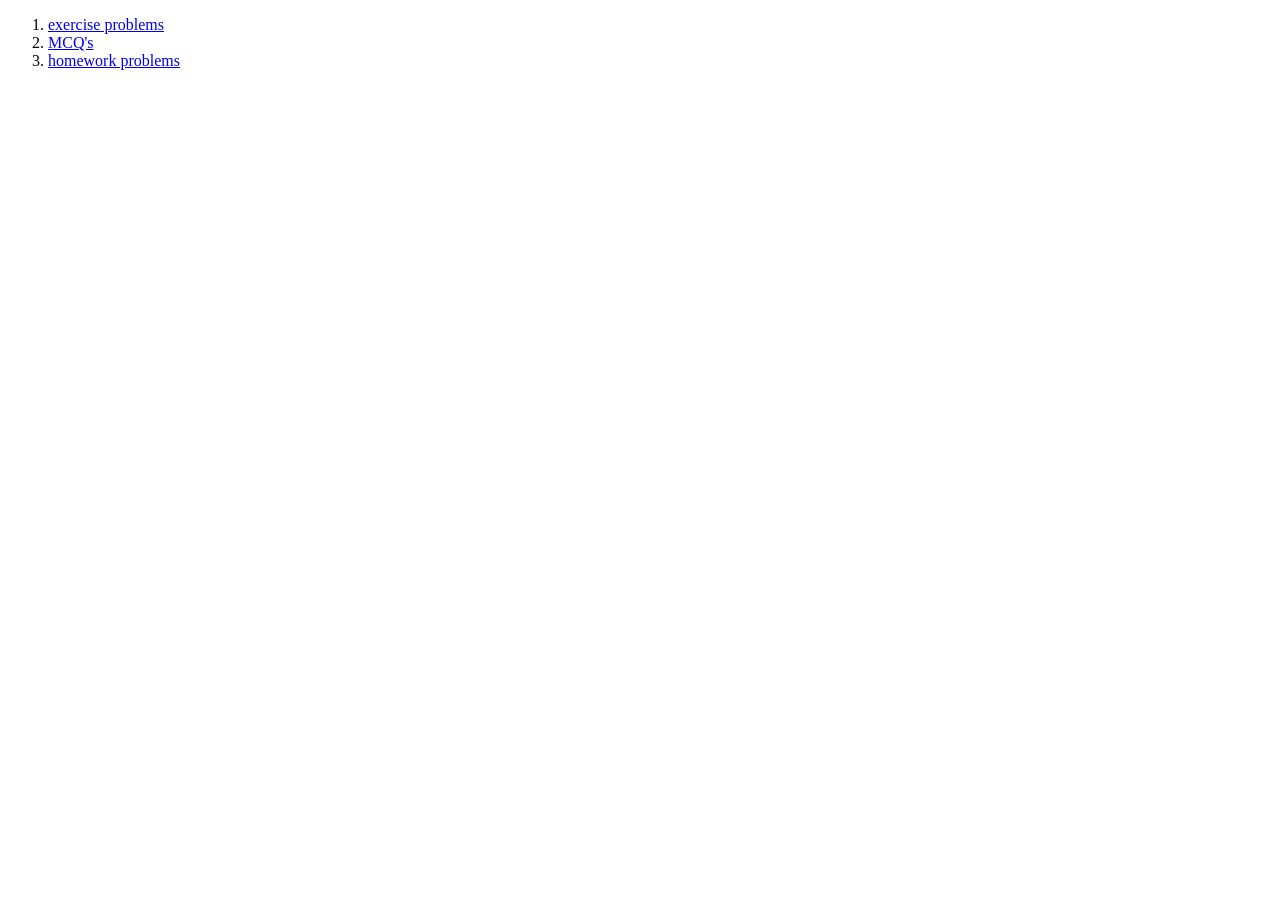
==== l1.html @ eaab9722 "Add files via upload" ====
<!DOCTYPE html>
<html lang="en">
<head>
    <meta charset="UTF-8">
    <meta http-equiv="X-UA-Compatible" content="IE=edge">
    <meta name="viewport" content="width=device-width, initial-scale=1.0">
    <title>Document</title>
</head>
<body>
    <ol>
        <li><a href="M1 L1 ex.pdf" target="blank">exercise problems</a></li>
        <li><a href="#" target="blank">MCQ's</a></li>
        <li><a href="M1 L1 hw.pdf" target="blank">homework problems</a></li>
    </ol>
</body>
</html>
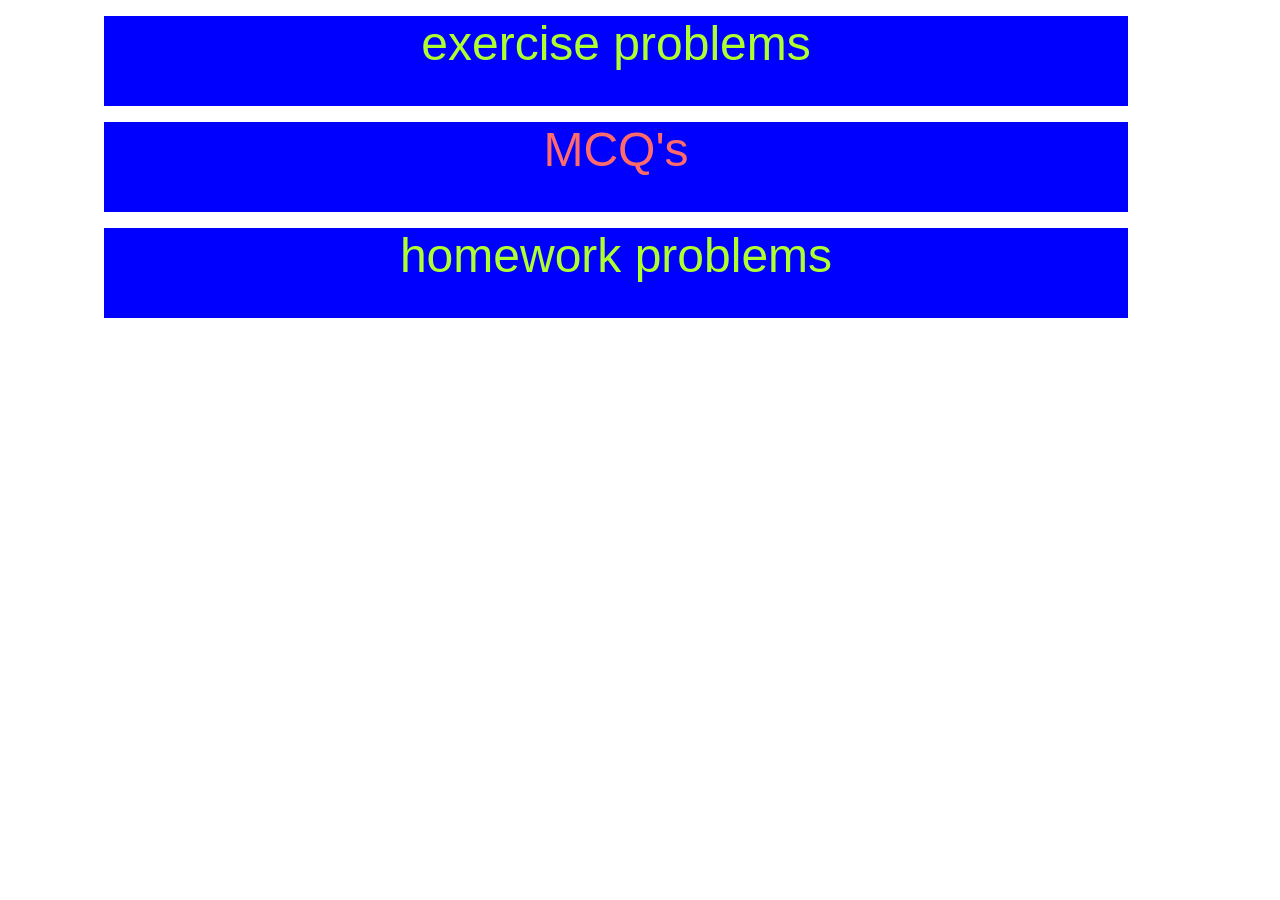
==== commit 9bc46bb7: "Add files via upload" ====
--- a/l1.html
+++ b/l1.html
@@ -5,12 +5,27 @@
     <meta http-equiv="X-UA-Compatible" content="IE=edge">
     <meta name="viewport" content="width=device-width, initial-scale=1.0">
     <title>Document</title>
+    <link rel="stylesheet" href="mathsm1.css">
+    <style>
+        .ex
+        {
+            color: greenyellow;
+        }
+        .mcq
+        {
+            color: rgb(255, 106, 106);
+        }
+        .hw
+        {
+            color: greenyellow;
+        }
+    </style>
 </head>
 <body>
     <ol>
-        <li><a href="M1 L1 ex.pdf" target="blank">exercise problems</a></li>
-        <li><a href="#" target="blank">MCQ's</a></li>
-        <li><a href="M1 L1 hw.pdf" target="blank">homework problems</a></li>
+        <li><a href="M1 L1 ex.pdf" target="blank" class="ex">exercise problems</a></li>
+        <li><a href="notavilablepage.html" target="blank" class="mcq">MCQ's</a></li>
+        <li><a href="M1 L1 hw.pdf" target="blank" class="hw">homework problems</a></li>
     </ol>
 </body>
 </html>
--- a/mathsm1.css
+++ b/mathsm1.css
@@ -0,0 +1,43 @@
+*
+{
+    font-family: Verdana, Geneva, Tahoma, sans-serif;
+    margin: 0;
+}
+@media(max-width:998px)
+{
+    html
+    {
+        font-size: 75%;
+    }
+}
+@media(max-width:768px)
+{
+    html
+    {
+        font-size: 55%;
+        
+    }
+}
+body ol li
+{
+    list-style: none;
+}
+body ol li a
+{
+    text-decoration: none;
+    background-color: blue;
+    margin: 1rem auto;
+    display: grid;
+    grid-template-rows: 1fr 1fr 1fr 1fr 1fr 1fr;
+    grid-row-gap: 2rem;
+    width: 80vw;
+    height: 10vh;
+    text-align: center;
+    padding-top:auto;
+    font-size: 3rem;
+
+}
+body ol
+{
+    width: 90%;
+}
